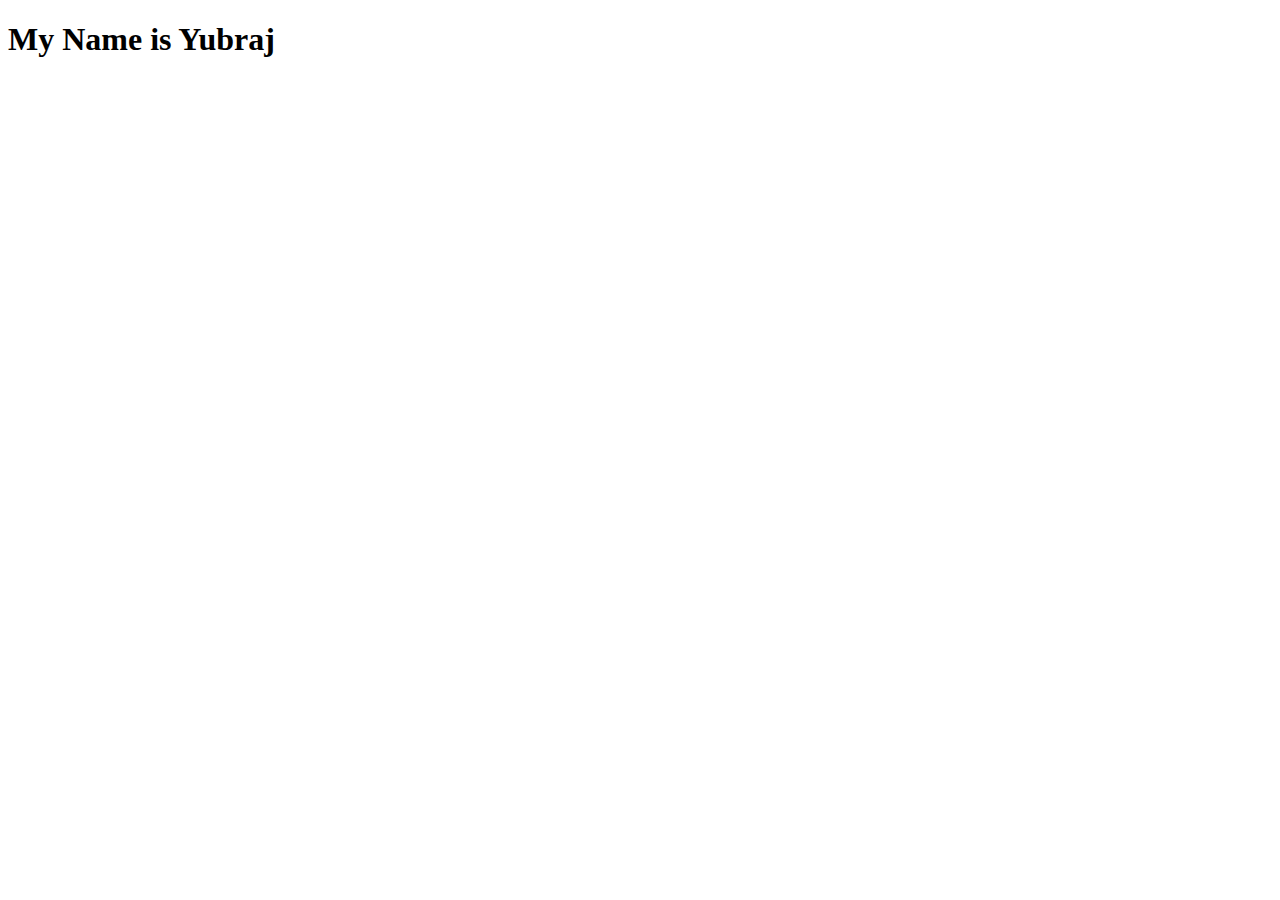
==== index.html @ 10bd4dba "Create index.html" ====
<!DOCTYPE html>
<html lang="en">
<head>
    <meta charset="UTF-8">
    <meta http-equiv="X-UA-Compatible" content="IE=edge">
    <meta name="viewport" content="width=device-width, initial-scale=1.0">
    <title>YUBRAJ JUNG SHAH</title>
    <link href="https://cdn.jsdelivr.net/npm/bootstrap@5.0.2/dist/css/bootstrap.min.css" rel="stylesheet" 
    integrity="sha384-EVSTQN3/azprG1Anm3QDgpJLIm9Nao0Yz1ztcQTwFspd3yD65VohhpuuCOmLASjC" crossorigin="anonymous">
</head>
<body>
    <h1>My Name is Yubraj</h1>
    


    <script src="https://code.jquery.com/jquery-3.6.0.min.js" integrity="sha256-/xUj+3OJU5yExlq6GSYGSHk7tPXikynS7ogEvDej/m4=" 
    crossorigin="anonymous"></script>
    <script src="https://cdn.jsdelivr.net/npm/bootstrap@5.0.2/dist/js/bootstrap.bundle.min.js" 
    integrity="sha384-MrcW6ZMFYlzcLA8Nl+NtUVF0sA7MsXsP1UyJoMp4YLEuNSfAP+JcXn/tWtIaxVXM" crossorigin="anonymous"></script>
</body>
</html>
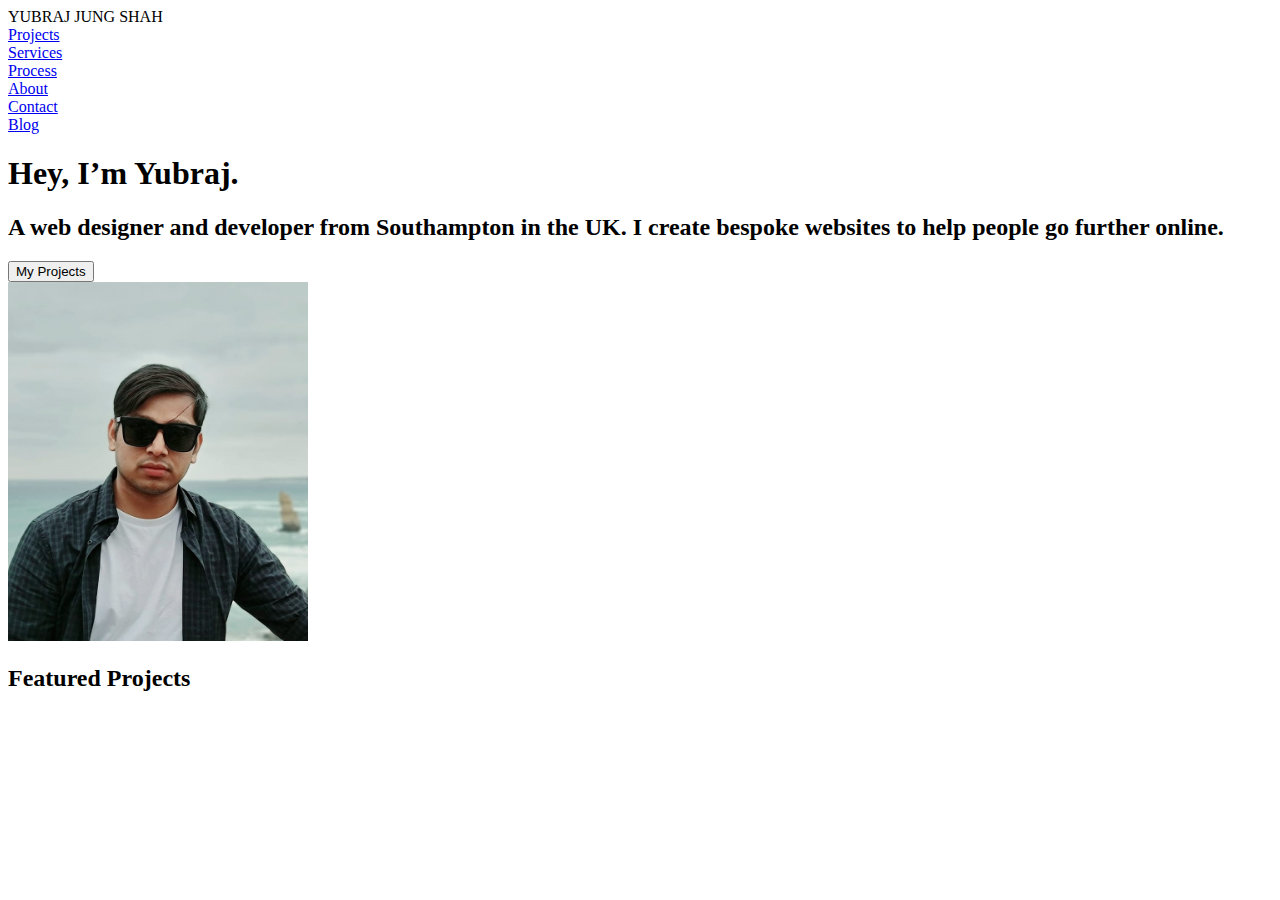
==== commit a5cf8ead: "Section Added" ====
--- a/index.html
+++ b/index.html
@@ -9,7 +9,54 @@
     integrity="sha384-EVSTQN3/azprG1Anm3QDgpJLIm9Nao0Yz1ztcQTwFspd3yD65VohhpuuCOmLASjC" crossorigin="anonymous">
 </head>
 <body>
-    <h1>My Name is Yubraj</h1>
+    <header class="container-fluid bg-dark py-5 ">
+        <div class="row">
+            <div class= "col-4 text-white">YUBRAJ JUNG SHAH</div>
+            <div class= "col">
+                <a class="text-decoration-none text-white" href="#">Projects</a>
+            </div>
+            <div class= "col text-white">
+                <a class="text-decoration-none text-white"href="#">Services</a>
+            </div>
+            <div class= "col text-white">
+                <a class="text-decoration-none text-white"href="#">Process</a>
+            </div>
+            <div class= "col text-white">
+                <a class="text-decoration-none text-white"href="#">About</a>
+            </div>
+            <div class= "col text-white">
+                <a class="text-decoration-none text-white"href="#">Contact</a>
+            </div>
+            <div class= "col text-white">
+                <a class="text-decoration-none text-white"href="#">Blog</a>
+            </div>
+        
+
+        </div>
+    </header>
+    <section class="container-fluid bg-dark">
+        <div class="row">
+            <div class="col text-white">
+                <h1 class="fs-1 m-5">Hey, I’m Yubraj.</h1>
+                <h2 class="fs-5 m-5">A web designer and developer from Southampton in the UK. 
+                    I create bespoke websites to help people go further online.</h2>
+                <button type="button" class="btn btn-primary m-5">My Projects</button>
+
+            </div>
+            <div class="col text-center">
+                <img src="/images/pp.jpg" width="300px" height="auto" class="py-5"alt="profile picture"/>
+
+            </div>
+        </div>
+
+    </section>
+    <section>
+        <div>
+            <h2>Featured Projects</h2>
+
+        </div>
+    </section>
+   
     
 
 
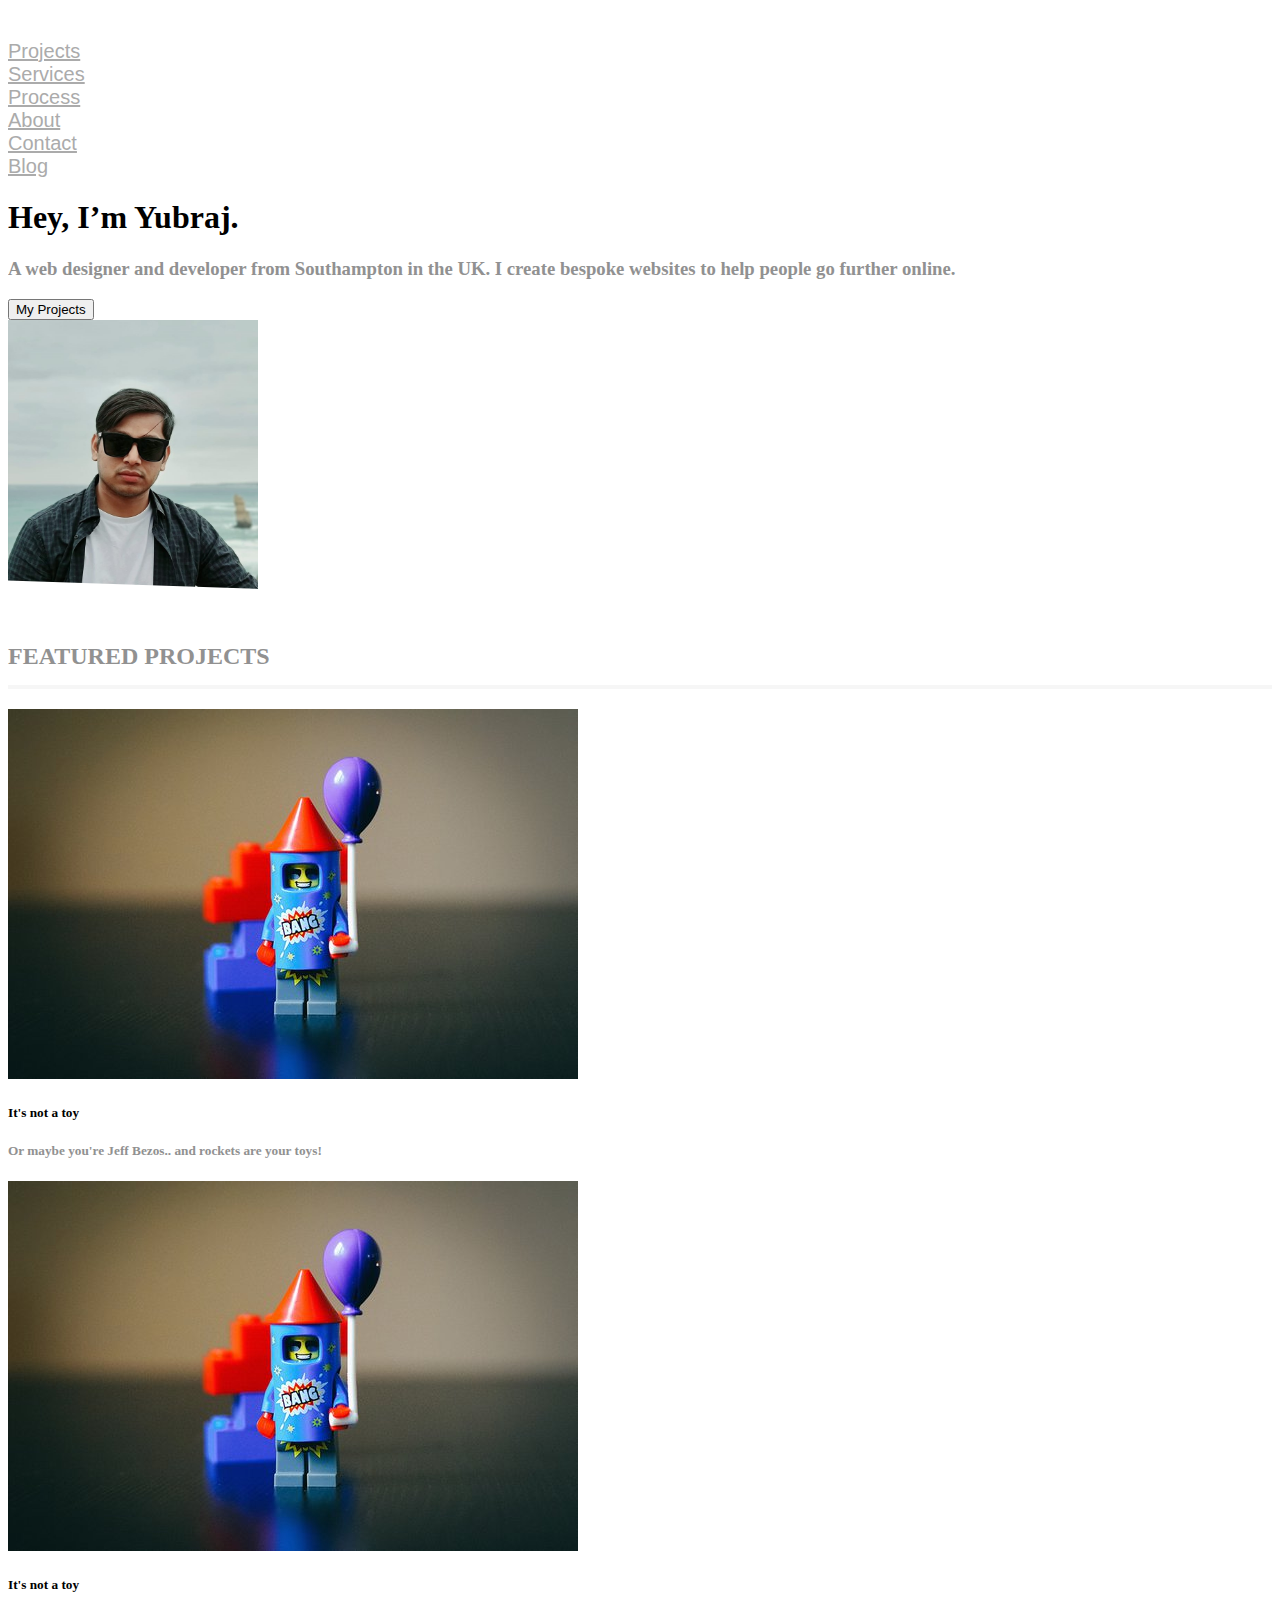
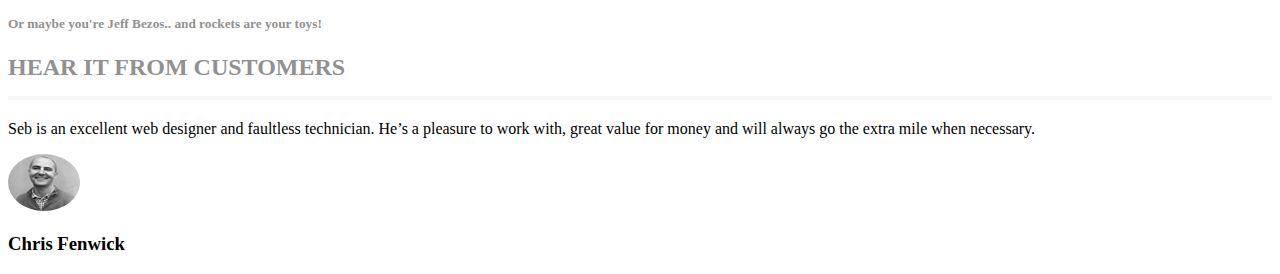
==== commit 3b1605e8: "added 3 sections" ====
--- a/index.html
+++ b/index.html
@@ -5,46 +5,47 @@
     <meta http-equiv="X-UA-Compatible" content="IE=edge">
     <meta name="viewport" content="width=device-width, initial-scale=1.0">
     <title>YUBRAJ JUNG SHAH</title>
+    <link rel="stylesheet" href="css/styles.css">
     <link href="https://cdn.jsdelivr.net/npm/bootstrap@5.0.2/dist/css/bootstrap.min.css" rel="stylesheet" 
     integrity="sha384-EVSTQN3/azprG1Anm3QDgpJLIm9Nao0Yz1ztcQTwFspd3yD65VohhpuuCOmLASjC" crossorigin="anonymous">
 </head>
 <body>
-    <header class="container-fluid bg-dark py-5 ">
-        <div class="row">
-            <div class= "col-4 text-white">YUBRAJ JUNG SHAH</div>
+    <header class="container-fluid bg-dark py-5">
+        <div class="row m-5">
+            <div class= "col-4 text-white site-head">YUBRAJ JUNG SHAH</div>
             <div class= "col">
-                <a class="text-decoration-none text-white" href="#">Projects</a>
+                <a class="text-decoration-none site-menu" href="#">Projects</a>
             </div>
-            <div class= "col text-white">
-                <a class="text-decoration-none text-white"href="#">Services</a>
+            <div class= "col">
+                <a class="text-decoration-none site-menu"href="#">Services</a>
             </div>
-            <div class= "col text-white">
-                <a class="text-decoration-none text-white"href="#">Process</a>
+            <div class= "col">
+                <a class="text-decoration-none site-menu"href="#">Process</a>
             </div>
-            <div class= "col text-white">
-                <a class="text-decoration-none text-white"href="#">About</a>
+            <div class= "col">
+                <a class="text-decoration-none site-menu"href="#">About</a>
             </div>
-            <div class= "col text-white">
-                <a class="text-decoration-none text-white"href="#">Contact</a>
+            <div class= "col">
+                <a class="text-decoration-none site-menu"href="#">Contact</a>
             </div>
-            <div class= "col text-white">
-                <a class="text-decoration-none text-white"href="#">Blog</a>
+            <div class= "col">
+                <a class="text-decoration-none site-menu"href="#">Blog</a>
             </div>
         
 
         </div>
     </header>
-    <section class="container-fluid bg-dark">
+    <section class="container-fluid bg-dark background-polygon2">
         <div class="row">
-            <div class="col text-white">
+            <div class="col text-white m-5">
                 <h1 class="fs-1 m-5">Hey, I’m Yubraj.</h1>
-                <h2 class="fs-5 m-5">A web designer and developer from Southampton in the UK. 
-                    I create bespoke websites to help people go further online.</h2>
-                <button type="button" class="btn btn-primary m-5">My Projects</button>
+                <h3 class="fs-5 m-5 py-2 heading3">A web designer and developer from Southampton in the UK. 
+                    I create bespoke websites to help people go further online.</h3>
+                <button type="button" class="btn btn-primary  m-5">My Projects</button>
 
             </div>
             <div class="col text-center">
-                <img src="/images/pp.jpg" width="300px" height="auto" class="py-5"alt="profile picture"/>
+                <img src="/images/pp.jpg" width="250px" height="auto" class="py-5"alt="profile picture"/>
 
             </div>
         </div>
@@ -52,11 +53,44 @@
     </section>
     <section>
         <div>
-            <h2>Featured Projects</h2>
+            <h2 class="m-5 heading2">FEATURED PROJECTS</h2>
+        </div>
+        <div class="row justify-content-center m-4">
+            <div class="col-md-6 d-flex align-items-stretch">
+                <div class="card mb-3 text-center">
+                    <img src="images/robot.jpg" class="card-img-top" alt="Robot with baloon"> 
+                    <div class="card-body py-3 px-3">
+                        <h5 class="card-title">It's not a toy<h5>
+                        <p class="card-text heading3">Or maybe you're Jeff Bezos.. and rockets are your toys!</p>               
+                    </div>
+                </div>
+            </div>
+            <div class="col-md-6 d-flex align-items-stretch">
+                <div class="card mb-3 text-center">
+                    <img src="images/robot.jpg" class="card-img-top" alt="Robot with baloon"> 
+                    <div class="card-body py-3 px-3">
+                        <h5 class="card-title">It's not a toy<h5>
+                        <p class="card-text heading3">Or maybe you're Jeff Bezos.. and rockets are your toys!</p>               
+                    </div>
+                </div>
+            </div>
+        </div>       
+    </section>
 
+    <div>
+        <h2 class="m-5 heading2">HEAR IT FROM CUSTOMERS</h2>
+    </div>
+    <div class="px-4 py-5 my-5 text-center">       
+        <div class="col-lg-6 mx-auto">
+          <p class="lead mb-4">Seb is an excellent web designer and faultless technician. He’s a pleasure to work with, great value for money and will always go the extra mile when necessary.</p>
+          <div class="d-grid gap-2 d-sm-flex justify-content-sm-center">
+            <img class="d-block mx-auto mb-4 image-circle" src="/images/chris-fenwick.jpg" alt="" width="72" height="57">
+          </div>
+          <h3 class="display-7 fw-bold">Chris Fenwick</h3>
         </div>
-    </section>
-   
+      </div>
+
+    
     
 
 
--- a/css/styles.css
+++ b/css/styles.css
@@ -0,0 +1,45 @@
+.site-head {
+    font-weight: 500;
+    letter-spacing: .063em;
+    color: #fff;
+    font-size: 1.75rem;
+}
+
+.site-menu {
+    color: #ababab;
+    font-family: "Rubik","Arial",sans-serif;
+    font-weight: 400;
+    font-size: 1.25rem;
+}
+
+.heading2 {
+    padding-bottom: 15px;
+    border-bottom: 4px solid #f6f6f6;
+    color: #919191;
+    text-decoration: uppercase;
+    font-size: 1.5rem;
+}
+
+.background-polygon {
+    clip-path: polygon(0 0, 100% 0, 100% 100%, 0 83%);
+}
+
+.background-polygon2 {
+    clip-path: polygon(0 0, 100% 0, 100% 100%, 0 90%);
+}
+
+.heading3{
+    color: #919191;
+}
+
+.gray-stripes {
+    background-image: url(/images/stripes.JPG);
+    background-repeat: no-repeat;
+    background-color: #f6f6f6;
+    background-position: center;
+
+}
+
+.image-circle {
+    border-radius: 50%;
+}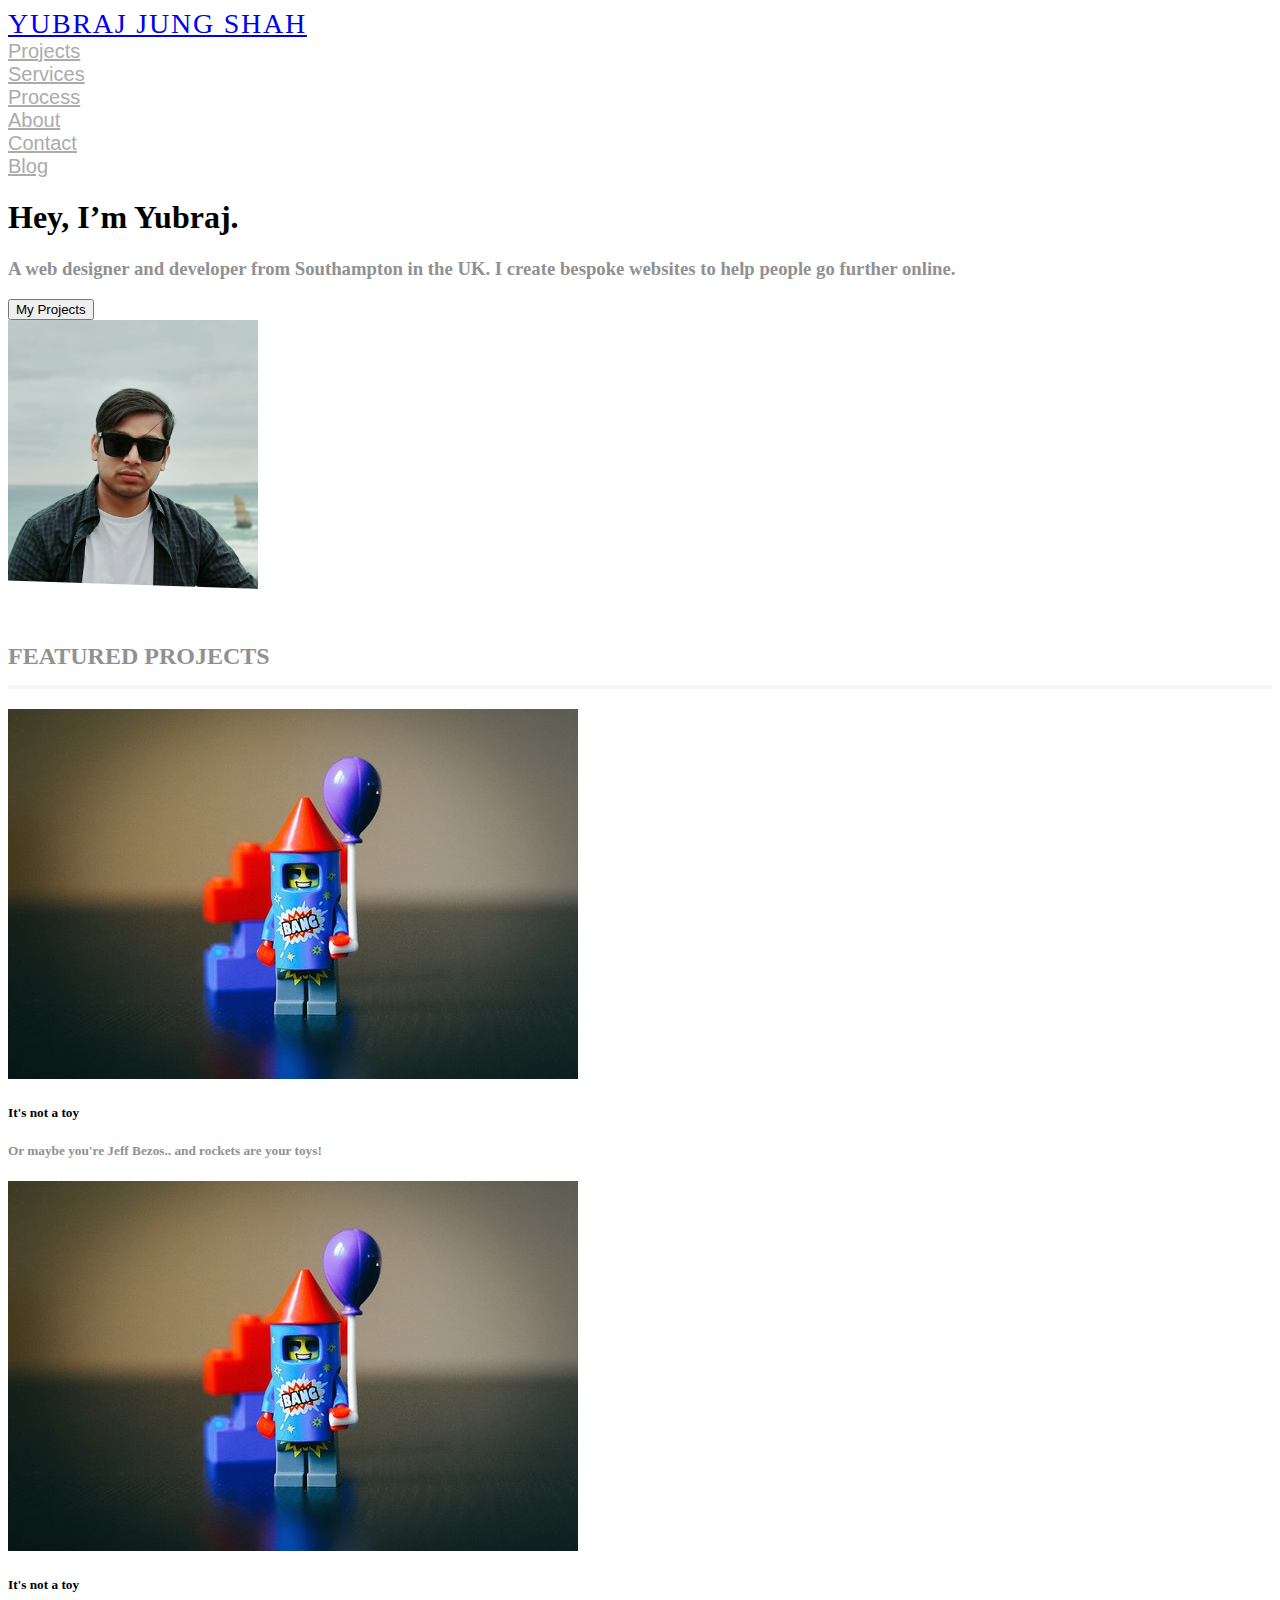
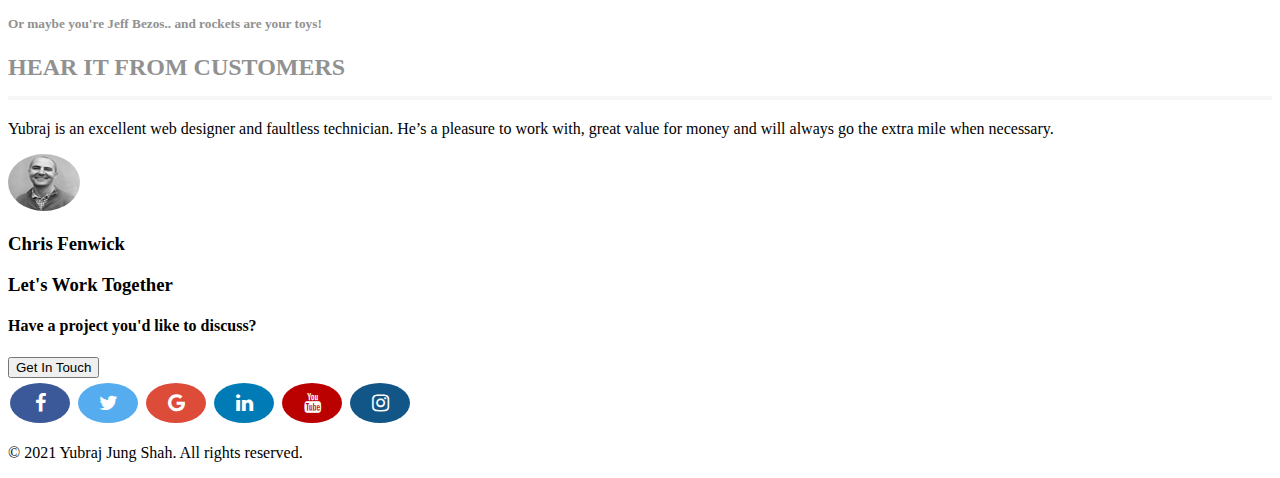
==== commit 645941b5: "project.html created" ====
--- a/index.html
+++ b/index.html
@@ -6,15 +6,60 @@
     <meta name="viewport" content="width=device-width, initial-scale=1.0">
     <title>YUBRAJ JUNG SHAH</title>
     <link rel="stylesheet" href="css/styles.css">
+    <link rel="stylesheet" href="https://cdnjs.cloudflare.com/ajax/libs/font-awesome/4.7.0/css/font-awesome.min.css">
     <link href="https://cdn.jsdelivr.net/npm/bootstrap@5.0.2/dist/css/bootstrap.min.css" rel="stylesheet" 
     integrity="sha384-EVSTQN3/azprG1Anm3QDgpJLIm9Nao0Yz1ztcQTwFspd3yD65VohhpuuCOmLASjC" crossorigin="anonymous">
 </head>
+<style>
+    .fa {
+      padding: 10px;
+      font-size: 20px;
+      width: 40px;
+      text-align: center;
+      text-decoration: none;
+      margin: 5px 2px;
+    }
+    
+    .fa:hover {
+        opacity: 0.7;
+    }
+    
+    .fa-facebook {
+      background: #3B5998;
+      color: white;
+    }
+    
+    .fa-twitter {
+      background: #55ACEE;
+      color: white;
+    }
+    
+    .fa-google {
+      background: #dd4b39;
+      color: white;
+    }
+    
+    .fa-linkedin {
+      background: #007bb5;
+      color: white;
+    }
+    
+    .fa-youtube {
+      background: #bb0000;
+      color: white;
+    }
+    
+    .fa-instagram {
+      background: #125688;
+      color: white;
+    }
+</style>   
 <body>
     <header class="container-fluid bg-dark py-5">
         <div class="row m-5">
-            <div class= "col-4 text-white site-head">YUBRAJ JUNG SHAH</div>
+            <div class= "col-4  site-head"><a class= "text-decoration-none text-white" href="/index.html">YUBRAJ JUNG SHAH</a></div>
             <div class= "col">
-                <a class="text-decoration-none site-menu" href="#">Projects</a>
+                <a class="text-decoration-none site-menu" href="/projects.html">Projects</a>
             </div>
             <div class= "col">
                 <a class="text-decoration-none site-menu"href="#">Services</a>
@@ -49,8 +94,8 @@
 
             </div>
         </div>
+    </section>
 
-    </section>
     <section>
         <div>
             <h2 class="m-5 heading2">FEATURED PROJECTS</h2>
@@ -77,18 +122,54 @@
         </div>       
     </section>
 
+    <section>
     <div>
         <h2 class="m-5 heading2">HEAR IT FROM CUSTOMERS</h2>
     </div>
     <div class="px-4 py-5 my-5 text-center">       
         <div class="col-lg-6 mx-auto">
-          <p class="lead mb-4">Seb is an excellent web designer and faultless technician. He’s a pleasure to work with, great value for money and will always go the extra mile when necessary.</p>
+          <p class="lead mb-4">Yubraj is an excellent web designer and faultless technician. He’s a pleasure to work with, great value for money and will always go the extra mile when necessary.</p>
           <div class="d-grid gap-2 d-sm-flex justify-content-sm-center">
             <img class="d-block mx-auto mb-4 image-circle" src="/images/chris-fenwick.jpg" alt="" width="72" height="57">
           </div>
           <h3 class="display-7 fw-bold">Chris Fenwick</h3>
         </div>
-      </div>
+    </div>
+    </section>
+
+    <section class="container-fluid bg-dark py-5 border border-2 border-secondary">
+        <div class="row">
+            <div class= "col">
+                <h3 class="text-white px-5">Let's Work Together</h3>
+                <h4 class="py-3 text-white px-5">Have a project you'd like to discuss?</h4>
+                <button type="button" class="btn btn-primary btn-lg mx-5">Get In Touch</button>
+            </div>
+
+            <div class= "col">
+                <div class="col">
+                    <div class= "col">
+                        <a href="#" class="fa fa-facebook image-circle"></a>
+                        <a href="#" class="fa fa-twitter image-circle"></a>
+                        <a href="#" class="fa fa-google image-circle"></a>
+                        <a href="#" class="fa fa-linkedin image-circle"></a>
+                        <a href="#" class="fa fa-youtube image-circle"></a>
+                        <a href="#" class="fa fa-instagram image-circle"></a>
+                    </div>
+                </div>
+            </div>
+        </div>
+
+    </section>
+    <footer>
+		<div>
+			<p class="text-center py-5 bg-dark text-white">
+				© 2021 Yubraj Jung Shah. All rights reserved.
+			</p>
+		</div>
+	</footer>
+
+
+    
 
     
     
--- a/css/styles.css
+++ b/css/styles.css
@@ -21,7 +21,7 @@
 }
 
 .background-polygon {
-    clip-path: polygon(0 0, 100% 0, 100% 100%, 0 83%);
+    background-color: black;
 }
 
 .background-polygon2 {
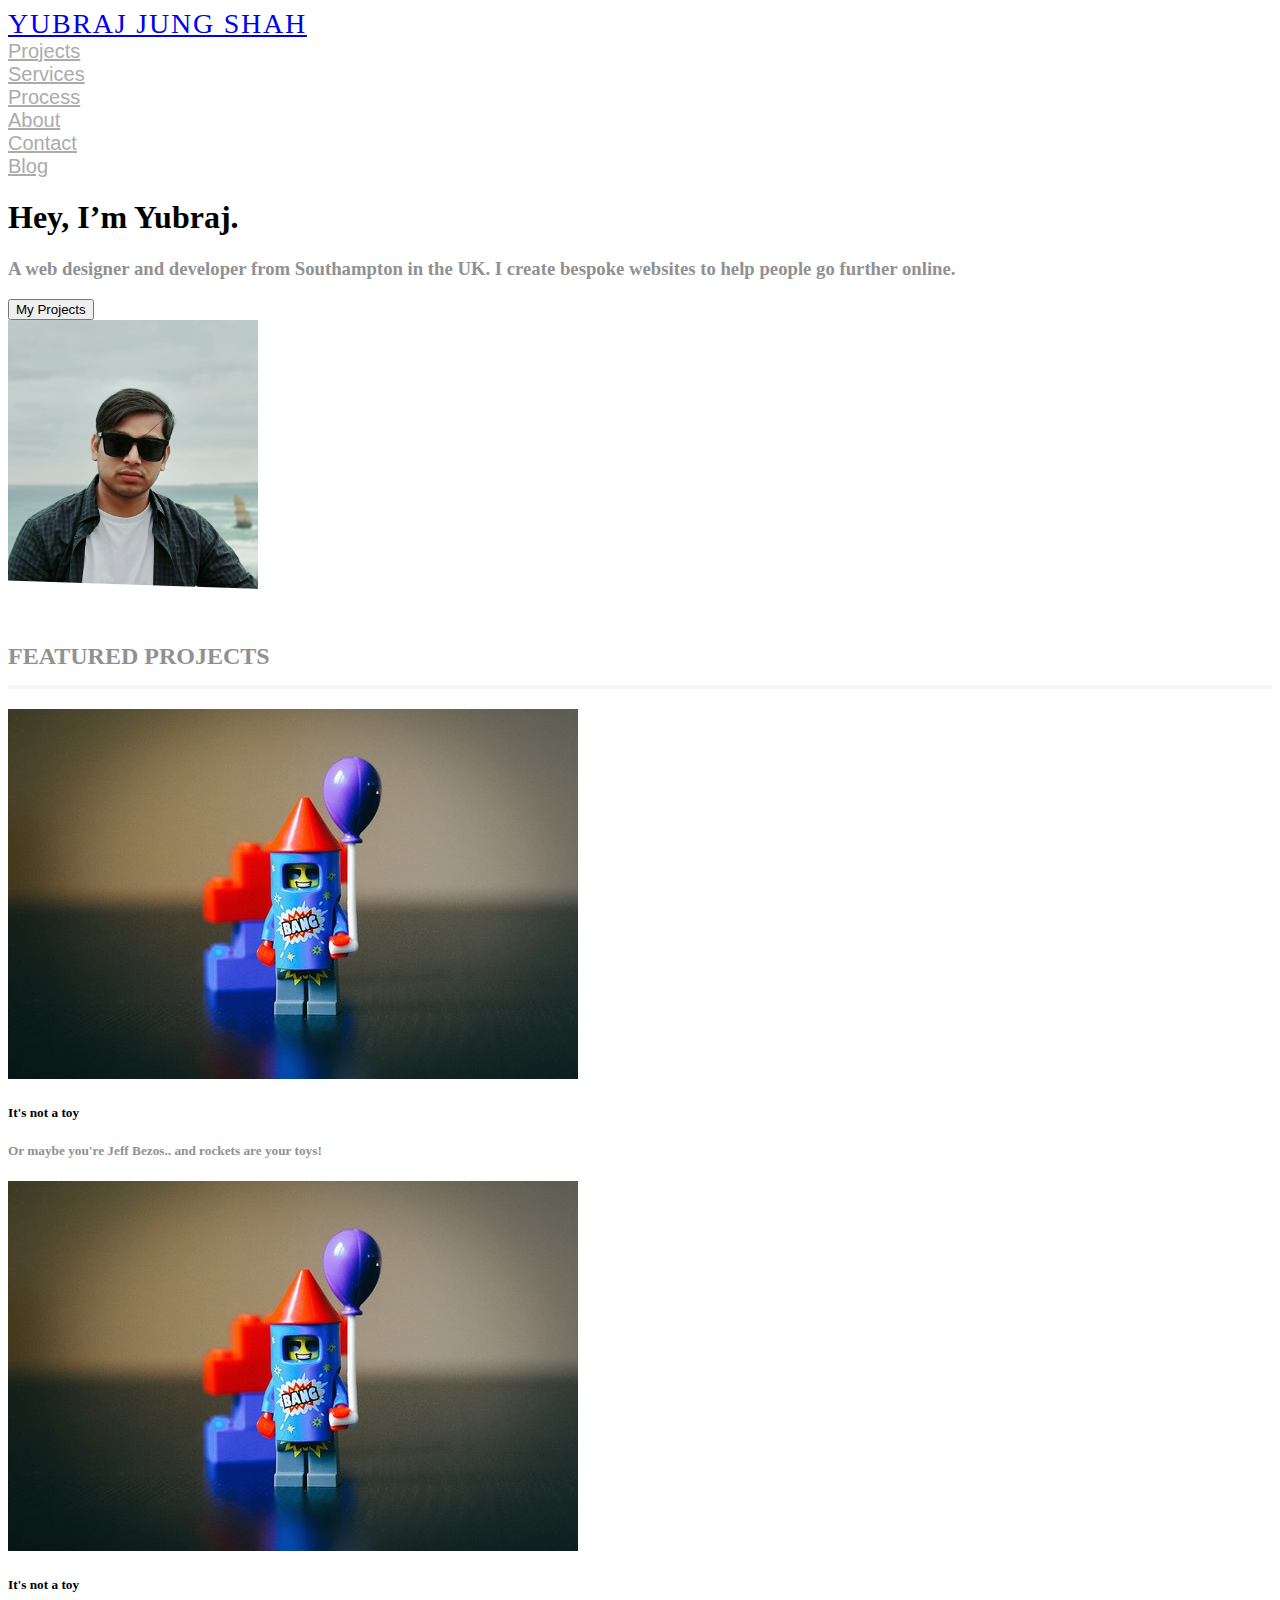
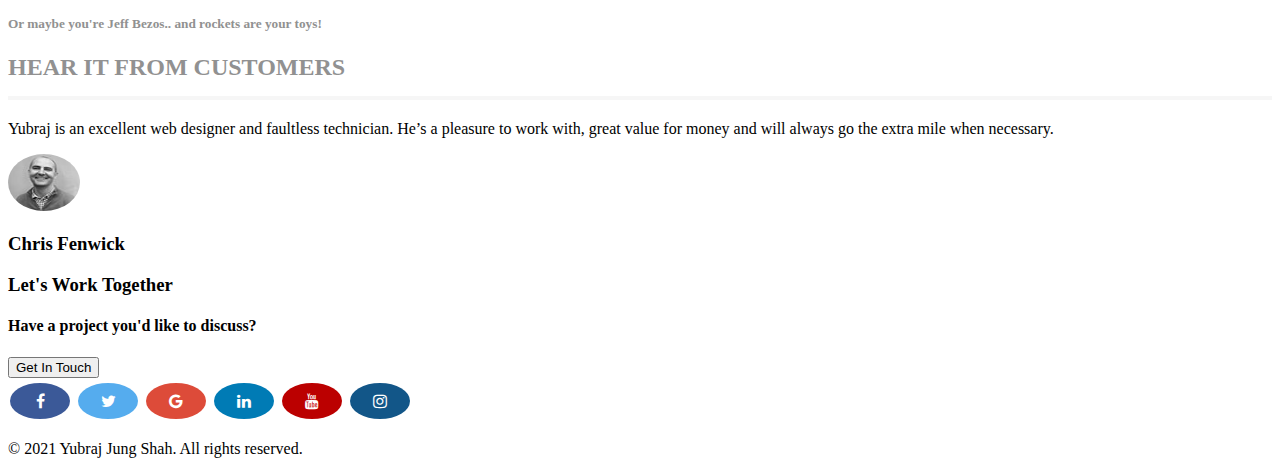
==== commit a5994219: "contact.html added" ====
--- a/index.html
+++ b/index.html
@@ -11,7 +11,7 @@
     integrity="sha384-EVSTQN3/azprG1Anm3QDgpJLIm9Nao0Yz1ztcQTwFspd3yD65VohhpuuCOmLASjC" crossorigin="anonymous">
 </head>
 <style>
-    .fa {
+    /* .fa {
       padding: 10px;
       font-size: 20px;
       width: 40px;
@@ -52,7 +52,7 @@
     .fa-instagram {
       background: #125688;
       color: white;
-    }
+    } */
 </style>   
 <body>
     <header class="container-fluid bg-dark py-5">
@@ -71,7 +71,7 @@
                 <a class="text-decoration-none site-menu"href="#">About</a>
             </div>
             <div class= "col">
-                <a class="text-decoration-none site-menu"href="#">Contact</a>
+                <a class="text-decoration-none site-menu"href="/contact.html">Contact</a>
             </div>
             <div class= "col">
                 <a class="text-decoration-none site-menu"href="#">Blog</a>
--- a/css/styles.css
+++ b/css/styles.css
@@ -42,4 +42,47 @@
 
 .image-circle {
     border-radius: 50%;
-}+}
+
+.fa {
+    padding: 10px;
+    font-size: 20px;
+    width: 40px;
+    text-align: center;
+    text-decoration: none;
+    margin: 5px 2px;
+  }
+  
+  .fa:hover {
+      opacity: 0.7;
+  }
+  
+  .fa-facebook {
+    background: #3B5998;
+    color: white;
+  }
+  
+  .fa-twitter {
+    background: #55ACEE;
+    color: white;
+  }
+  
+  .fa-google {
+    background: #dd4b39;
+    color: white;
+  }
+  
+  .fa-linkedin {
+    background: #007bb5;
+    color: white;
+  }
+  
+  .fa-youtube {
+    background: #bb0000;
+    color: white;
+  }
+  
+  .fa-instagram {
+    background: #125688;
+    color: white;
+  }